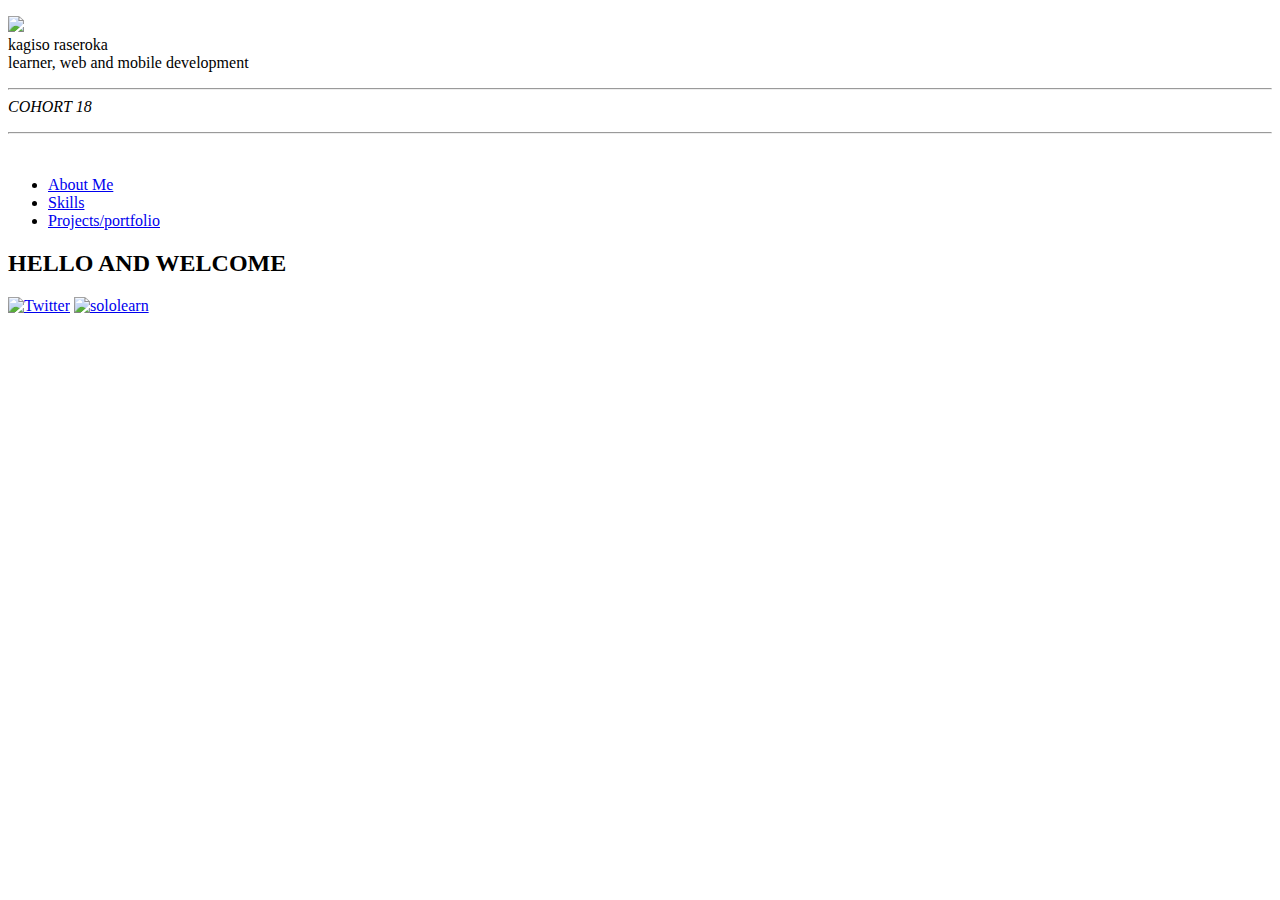
==== index.html @ 606df45e "Rename Index.html to index.html" ====
<!DOCTYPE html>
<html lang="en">
<head>
    <meta charset="UTF-8">
    <meta name="viewport" content="width=device-width, initial-scale=1.0">
    <meta http-equiv="X-UA-Compatible" content="ie=edge">
    <link href="stylesf.css" rel="stylesheet" type="text/css">
    <title>Document</title>
</head>
<body>
    <header>
        <p class="headText"><img class="profileImg" src="img.jpg" alt=" "/>
            <br/>kagiso raseroka <br/>learner, web and mobile development<hr/><span class="cohort"><em>COHORT 18</em></span>
        </p><hr/>
            <br/>
    </header>
        <nav>
            <ul>
                <li><a href="About.html">About Me</a></li>
                <li><a href="Skills.html">Skills</a></li>
                <li><a href="https://github.com/KagisoRKA?tab=projects">Projects/portfolio</a></li>
            </ul>
        </nav>
        <article>
            <h2>HELLO AND WELCOME</h2>
        </article>
        <footer>
            <div class="contact">
                <a href="https://twitter.com/RaserokaKagiso"><img alt="Twitter" src="https://www.sololearn.com/Uploads/icons/twitter.png"/></a>
                <a href="https://www.sololearn.com/Profile/13599701"><img alt="sololearn" src="https://www.sololearn.com/Uploads/icons/sololearn.png"/></a>
                </div>
                </div>
        </footer>
</body>
</html>
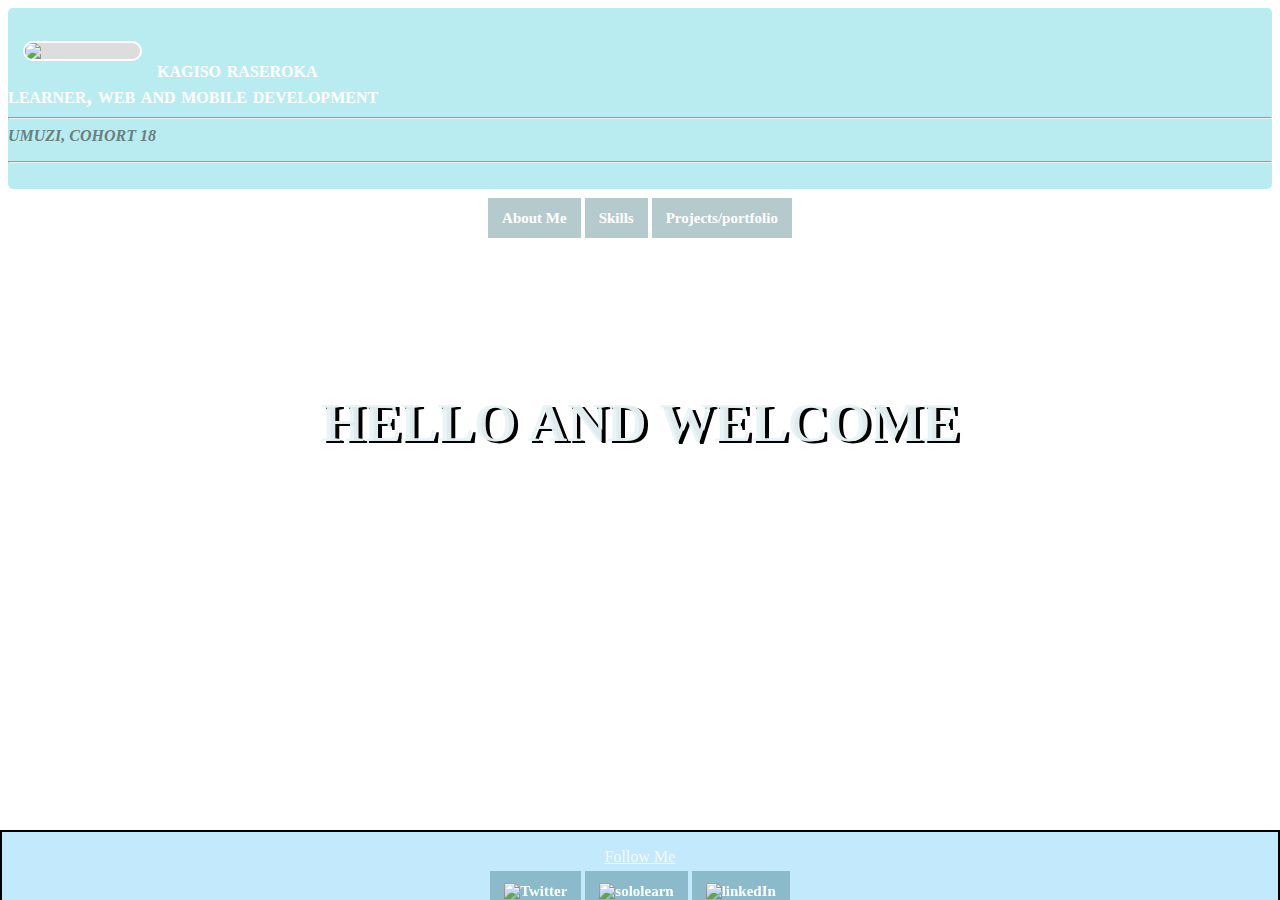
==== commit e503f891: "Adding a link to the LinkedIn icon" ====
--- a/index.html
+++ b/index.html
@@ -5,12 +5,12 @@
     <meta name="viewport" content="width=device-width, initial-scale=1.0">
     <meta http-equiv="X-UA-Compatible" content="ie=edge">
     <link href="stylesf.css" rel="stylesheet" type="text/css">
-    <title>Document</title>
+    <title>Kagiso Raseroka</title>
 </head>
 <body>
     <header>
         <p class="headText"><img class="profileImg" src="img.jpg" alt=" "/>
-            <br/>kagiso raseroka <br/>learner, web and mobile development<hr/><span class="cohort"><em>COHORT 18</em></span>
+            <br/>kagiso raseroka <br/>learner, web and mobile development<hr/><span class="cohort"><em>UMUZI, COHORT 18</em></span>
         </p><hr/>
             <br/>
     </header>
@@ -21,14 +21,16 @@
                 <li><a href="https://github.com/KagisoRKA?tab=projects">Projects/portfolio</a></li>
             </ul>
         </nav>
-        <article>
+        <article id="welcome-p">
             <h2>HELLO AND WELCOME</h2>
         </article>
         <footer>
             <div class="contact">
+                <p><u>Follow Me</u></p>
                 <a href="https://twitter.com/RaserokaKagiso"><img alt="Twitter" src="https://www.sololearn.com/Uploads/icons/twitter.png"/></a>
                 <a href="https://www.sololearn.com/Profile/13599701"><img alt="sololearn" src="https://www.sololearn.com/Uploads/icons/sololearn.png"/></a>
-                </div>
+                <a href="https://www.linkedin.com/in/kagiso-raseroka-167002166/"><img alt="linkedIn" src="https://sguru.org/wp-content/uploads/2018/02/linkedin-logo-hd-png-3.png"/></a>
+            </div>
                 </div>
         </footer>
 </body>
--- a/stylesf.css
+++ b/stylesf.css
@@ -0,0 +1,187 @@
+html {
+    height:100%;
+    background-image: url("bg1.jpg");
+    background-repeat: no-repeat;
+    background-position: center;
+    background-size: cover;
+}
+header {
+    background-color:rgba(23, 192, 204, 0.3);
+    border-radius:5px;
+    margin: auto;
+    margin-bottom: 20px;
+    overflow: auto;
+}
+.profileImg {
+    float:left;
+    height:115x;
+    width:115px;
+    margin:10px 15px;
+    border-radius:230px;
+    border:2px solid #fff;
+    background-color:#ddd;
+}
+.headText {
+    font-variant:small-caps;
+    font-weight:bold;
+    font-size:23px;
+    color: #fff;
+    margin-bottom:0;
+}
+.cohort {
+    font-weight:bold;
+    color:rgb(105, 128, 126);
+}
+nav {
+    margin: auto;
+    height: auto;
+    text-align: center;
+}
+ul {
+    list-style-type: none;
+    margin:0;
+    padding:0;
+}
+li {
+    display:inline;
+    margin-left:0;
+}
+a {
+    color:#fff;
+    text-decoration: none;
+    background-color:rgba(9, 81, 87, 0.3);
+    font-weight: bold;
+    font-size: 15px;
+    padding: 12px 14px;
+}
+a:hover {
+    text-decoration: none;
+    background-color: rgba(204, 217, 221, 0.295);
+    font-size: 15px;
+    padding: 14px 16px;
+}
+article {
+    width:70%;
+    line-height:350px;
+    margin:auto;
+    margin-top:20px;
+    height:100%;
+    text-align:center;
+}
+article h2 {
+    line-height: 1.5;
+    font-size:55px;
+    color: rgba(231, 244, 245, 0.966);
+    display: inline-block;
+    vertical-align: middle;
+    text-shadow: 4px 2px black;
+}
+.skills{
+    line-height:20px;
+    margin:auto;
+    margin-top:5px;
+    height:100%;
+    color:white;
+    text-align:center;
+}
+.about {
+    line-height:20px;
+    margin:auto;
+    margin-top:5px;
+    height:100%;
+    color:white;
+    text-align:center;
+}
+footer {
+    position: fixed;
+    left: 0;
+    bottom: 0;
+    box-shadow: 0 -2px black,
+                inset 2px 0 black,
+                inset -2px 0 black;
+    width: 100%;
+    background-color:rgb(195, 234, 252);
+    color: rgb(252, 246, 246);
+    text-align: center;
+ }
+ .contact img{
+     height:60px;
+     width: 60px;
+     text-decoration: none;
+ }
+ #Home{
+    color:#fff;
+    text-decoration: none;
+    background-color:rgb(55, 131, 245);
+    font-weight: bold;
+    font-size: 15px;
+    padding: 12px 10px;
+ }
+@media only screen and (max-width:600px){
+    header {
+        background-color:rgba(58, 239, 252, 0.3);
+        width: 100%;
+        border-radius:5px;
+    }
+    .headText {
+        font-variant:small-caps;
+        font-weight:bold;
+        font-size:15px;
+        color: #fff;
+        margin-bottom:0;
+    }
+    .profileImg {
+        float:left;
+        height:75px;
+        width:75px;
+        margin:10px 15px;
+        border-radius:150px;
+        border:2px solid #fff;
+        background-color:#ddd;
+    }
+    a {
+        text-decoration: none;
+        background-color:rgba(0, 189, 202, 0.966);
+        font-size: 15px;
+        padding: 10px 12px;
+    }
+    a:hover {
+        text-decoration: none;
+        background-color: rgba(204, 217, 221, 0.295);
+        font-size: 15px;
+        padding: 10px 12px;
+    }
+    nav {
+        width: 100%;
+        margin: auto;
+        height: auto;
+    }
+    article {
+        width:70%;
+        line-height:300px;
+        color: rgba(231, 244, 245, 0.966);
+        margin:auto;
+        margin-top:20px;
+        height:100%;
+        text-align:center;
+    }
+    article h2 {
+        line-height: 1.5;
+        font-size:25px;
+        color: rgba(231, 244, 245, 0.966);
+        display: inline-block;
+        vertical-align: middle;
+    }
+    footer {
+    position: fixed;
+    left: 0;
+    bottom: 0;
+    box-shadow: 0 -2px black,
+                inset 2px 0 black,
+                inset -2px 0 black;
+    width: 100%;
+    background-color:rgb(195, 234, 252);
+    color: rgb(252, 246, 246);
+    text-align: center;
+ }
+}
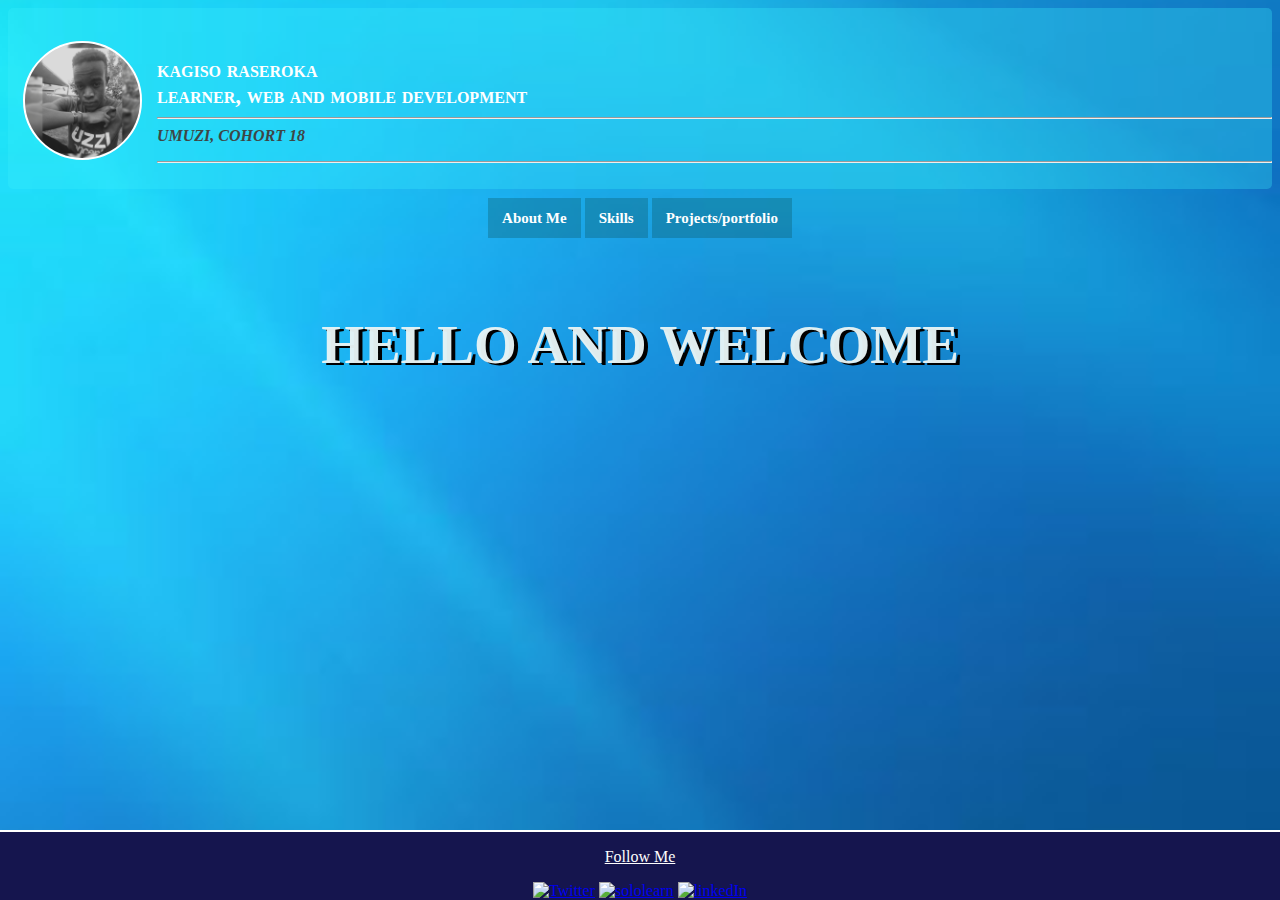
==== commit 326090c2: "Updated the 'Projects' button link and organised images into a unique folder" ====
--- a/index.html
+++ b/index.html
@@ -9,7 +9,7 @@
 </head>
 <body>
     <header>
-        <p class="headText"><img class="profileImg" src="img.jpg" alt=" "/>
+        <p class="headText"><img class="profileImg" src="images/img.jpg" alt=" "/>
             <br/>kagiso raseroka <br/>learner, web and mobile development<hr/><span class="cohort"><em>UMUZI, COHORT 18</em></span>
         </p><hr/>
             <br/>
@@ -18,7 +18,7 @@
             <ul>
                 <li><a href="About.html">About Me</a></li>
                 <li><a href="Skills.html">Skills</a></li>
-                <li><a href="https://github.com/KagisoRKA?tab=projects">Projects/portfolio</a></li>
+                <li><a href="Projects.html">Projects/portfolio</a></li>
             </ul>
         </nav>
         <article id="welcome-p">
--- a/stylesf.css
+++ b/stylesf.css
@@ -1,12 +1,15 @@
 html {
     height:100%;
-    background-image: url("bg1.jpg");
+    background-image: url("images/bg1.jpg");
     background-repeat: no-repeat;
     background-position: center;
     background-size: cover;
 }
+body {
+    margin-bottom: 100px;
+}
 header {
-    background-color:rgba(23, 192, 204, 0.3);
+    background-color:rgba(58, 239, 252, 0.3);
     border-radius:5px;
     margin: auto;
     margin-bottom: 20px;
@@ -30,7 +33,7 @@
 }
 .cohort {
     font-weight:bold;
-    color:rgb(105, 128, 126);
+    color:rgb(62, 70, 69);
 }
 nav {
     margin: auto;
@@ -46,7 +49,7 @@
     display:inline;
     margin-left:0;
 }
-a {
+li a {
     color:#fff;
     text-decoration: none;
     background-color:rgba(9, 81, 87, 0.3);
@@ -54,134 +57,223 @@
     font-size: 15px;
     padding: 12px 14px;
 }
-a:hover {
+li a:hover {
     text-decoration: none;
     background-color: rgba(204, 217, 221, 0.295);
     font-size: 15px;
-    padding: 14px 16px;
+    padding: 12px 14px;
+}
+li a:active {
+   box-shadow: inset 1px 1px rgb(17, 16, 16),
+                inset -1px -1px rgb(17, 16, 16);
+}
+#welcome-p{
+    background-image: url("images/Bgimg.jpg");
+    background-size:cover;
 }
 article {
-    width:70%;
-    line-height:350px;
     margin:auto;
-    margin-top:20px;
-    height:100%;
+    margin-top:40px;
+    font-size: 17px;
+    height:100%;
+    color: rgba(231, 244, 245, 0.966);
     text-align:center;
 }
 article h2 {
-    line-height: 1.5;
     font-size:55px;
+    width:100%;
     color: rgba(231, 244, 245, 0.966);
     display: inline-block;
     vertical-align: middle;
     text-shadow: 4px 2px black;
 }
+#welcome {
+    height: 50px;
+    width: 50px;
+}
+h3 {
+    color: rgb(58, 54, 54);
+}
 .skills{
-    line-height:20px;
+    line-height: normal;
     margin:auto;
-    margin-top:5px;
-    height:100%;
-    color:white;
+    margin-top:40px;
+    height:100%;
     text-align:center;
 }
 .about {
-    line-height:20px;
+    line-height: normal;
     margin:auto;
-    margin-top:5px;
-    height:100%;
-    color:white;
+    margin-top:40px;
+    height:100%;
     text-align:center;
+}
+.grid {
+    display: grid;
+    grid-gap: 10px;
+    grid-template-columns:auto auto auto auto;
+    text-decoration: none;
+    background-color:transparent;
+}
+.grid div {
+    color:rgb(255, 255, 255);
+    text-decoration: none;
+    background-color: rgba(38, 16, 236,0.3);
+    font-size: 15px;
+    font-weight: bold;
+    padding: 12px 14px;
+    border:1px solid rgb(255, 255, 255);
+}
+.grid div:hover {
+    background-color: rgba(114, 102, 216, 0.3);   
+}
+.grid div:active {
+    border:2px;
+}
+.plat-1 {
+    background-image:url("https://yt3.ggpht.com/-y2GQW2dcHkQ/AAAAAAAAAAI/AAAAAAAAAAA/3c2oH4kaP68/s900-c-k-no/photo.jpg");
+    background-repeat: no-repeat;
+    background-position:right;
+    background-size: contain;
+}
+.plat-2 {
+    background-image:url("https://i.computer-bild.de/imgs/1/2/0/2/7/6/3/5/Icon-SoloLearn-48x48-d954821cf882d330.png");
+    background-repeat: no-repeat;
+    background-position:right;
+    background-size: contain;
+}
+.plat-3 {
+    background-image:url("https://cdn.pixabay.com/photo/2015/07/13/07/33/icons-842861_640.png");
+    background-repeat: no-repeat;
+    background-position:right;
+    background-size: contain;
+}
+.plat-4 {
+    background-image:url("https://secure.meetupstatic.com/photos/event/4/c/b/b/600_468259643.jpeg");
+    background-repeat: no-repeat;
+    background-position:right;
+    background-size: contain;
+}
+.grid2 {
+    display:grid;
+    grid-template-columns: auto auto auto auto;
+    padding: 10px;
+    grid-gap: 5px;
+    background-color: rgba(41, 169, 228,0.5);
+}
+.grid2 div {
+    padding: 50px;
+    color:rgb(7, 3, 250);
+    font-size: 20px;
+    border: 2px dashed black;
+    background-size: cover;
+    background-position: center;
+}
+.cert-1 {
+    background-image: url("images/Html_cert.jpg");
+}
+.cert-2 {
+    background-image: url("images/CSS_cert.jpg");
+}
+.cert-3 {
+    background-image: url("images/JS_cert.jpg");
+}
+.cert-4 {
+    background-image: url("images/Java-cert.jpg");
+}
+.projects {
+    line-height: 5px;
+}
+.projects p a {
+    color: black;
+    font-weight: bold;
+    text-decoration: dotted;
 }
 footer {
     position: fixed;
     left: 0;
     bottom: 0;
-    box-shadow: 0 -2px black,
-                inset 2px 0 black,
-                inset -2px 0 black;
     width: 100%;
-    background-color:rgb(195, 234, 252);
-    color: rgb(252, 246, 246);
+    color: rgb(253, 253, 253);
+    background-color:rgb(21, 21, 78);
     text-align: center;
+    border-top: 2px solid white;
  }
  .contact img{
-     height:60px;
-     width: 60px;
+     height:40px;
+     width: 40px;
      text-decoration: none;
+ }
+ .contact img:hover{
+     background-color: rgb(250, 250, 250);
+     border-radius: 6px;
  }
  #Home{
     color:#fff;
     text-decoration: none;
-    background-color:rgb(55, 131, 245);
+    background-color:rgb(11, 55, 121);
     font-weight: bold;
     font-size: 15px;
     padding: 12px 10px;
  }
-@media only screen and (max-width:600px){
-    header {
-        background-color:rgba(58, 239, 252, 0.3);
-        width: 100%;
-        border-radius:5px;
-    }
+ #Home:hover {
+     background-color:rgb(27, 85, 172);
+ }
+@media only screen and (max-width:700px){
     .headText {
-        font-variant:small-caps;
-        font-weight:bold;
         font-size:15px;
-        color: #fff;
-        margin-bottom:0;
     }
     .profileImg {
-        float:left;
         height:75px;
         width:75px;
-        margin:10px 15px;
         border-radius:150px;
-        border:2px solid #fff;
-        background-color:#ddd;
-    }
-    a {
-        text-decoration: none;
-        background-color:rgba(0, 189, 202, 0.966);
-        font-size: 15px;
-        padding: 10px 12px;
-    }
-    a:hover {
-        text-decoration: none;
-        background-color: rgba(204, 217, 221, 0.295);
-        font-size: 15px;
-        padding: 10px 12px;
     }
     nav {
         width: 100%;
-        margin: auto;
-        height: auto;
-    }
+    }
+    li a {
+        background-color:rgba(0, 189, 202, 0.966);
+        padding: 10px 10px;
+        font-size: 12.5px;
+    }
+    li a:hover {
+        background-color: rgba(204, 217, 221, 0.295);
+        font-size: 12.5px;
+        padding: 10px 10px;
+    }
+    #Home{
+        font-size: 12.5px;
+        padding: 10px 10px;
+     }
     article {
-        width:70%;
-        line-height:300px;
+        width:100%;
         color: rgba(231, 244, 245, 0.966);
-        margin:auto;
-        margin-top:20px;
-        height:100%;
-        text-align:center;
+        margin-top:40px;
     }
     article h2 {
-        line-height: 1.5;
         font-size:25px;
         color: rgba(231, 244, 245, 0.966);
         display: inline-block;
         vertical-align: middle;
     }
-    footer {
-    position: fixed;
-    left: 0;
-    bottom: 0;
-    box-shadow: 0 -2px black,
-                inset 2px 0 black,
-                inset -2px 0 black;
-    width: 100%;
-    background-color:rgb(195, 234, 252);
-    color: rgb(252, 246, 246);
-    text-align: center;
- }
-}
+    .grid {
+        grid-template-columns:auto auto;
+    }
+    .grid div {
+        background-color: rgba(38, 16, 236,0.3);
+        font-size: 15px;
+        padding:7px;
+        border:1px solid rgb(255, 255, 255);
+    }
+    .grid2 {
+        display:grid;
+        grid-template-columns: auto auto;
+        padding: 5px;
+        grid-gap: 5px;
+        background-color: rgba(41, 169, 228,0.5);
+    }
+    .grid2 div {
+        padding: 5px;
+        font-size: 16px;
+    }
+}
